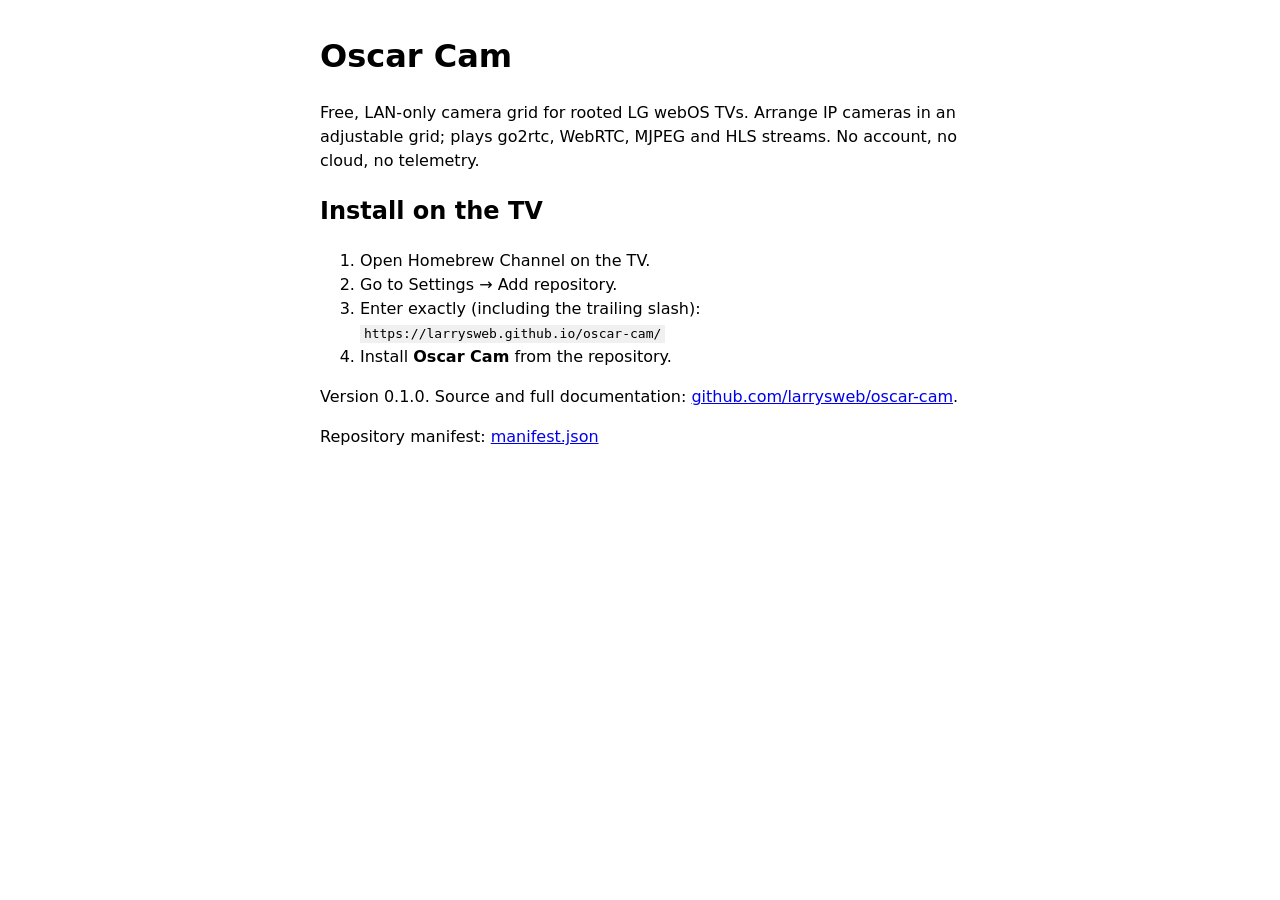
==== docs/index.html @ f4f7cfb5 "Add docs landing page so the repo base URL serves" ====
<!DOCTYPE html>
<html lang="en">
<head>
<meta charset="utf-8">
<meta name="viewport" content="width=device-width, initial-scale=1">
<title>Oscar Cam — Homebrew Channel repository</title>
<style>
body { font-family: system-ui, sans-serif; max-width: 640px; margin: 2em auto; padding: 0 1em; line-height: 1.5; }
code { background: #f0f0f0; padding: 0.1em 0.3em; }
</style>
</head>
<body>
<h1>Oscar Cam</h1>
<p>Free, LAN-only camera grid for rooted LG webOS TVs. Arrange IP cameras in an
adjustable grid; plays go2rtc, WebRTC, MJPEG and HLS streams. No account, no
cloud, no telemetry.</p>
<h2>Install on the TV</h2>
<ol>
<li>Open Homebrew Channel on the TV.</li>
<li>Go to Settings &rarr; Add repository.</li>
<li>Enter exactly (including the trailing slash):<br>
<code>https://larrysweb.github.io/oscar-cam/</code></li>
<li>Install <strong>Oscar Cam</strong> from the repository.</li>
</ol>
<p>Version 0.1.0. Source and full documentation:
<a href="https://github.com/larrysweb/oscar-cam">github.com/larrysweb/oscar-cam</a>.</p>
<p>Repository manifest: <a href="manifest.json">manifest.json</a></p>
</body>
</html>
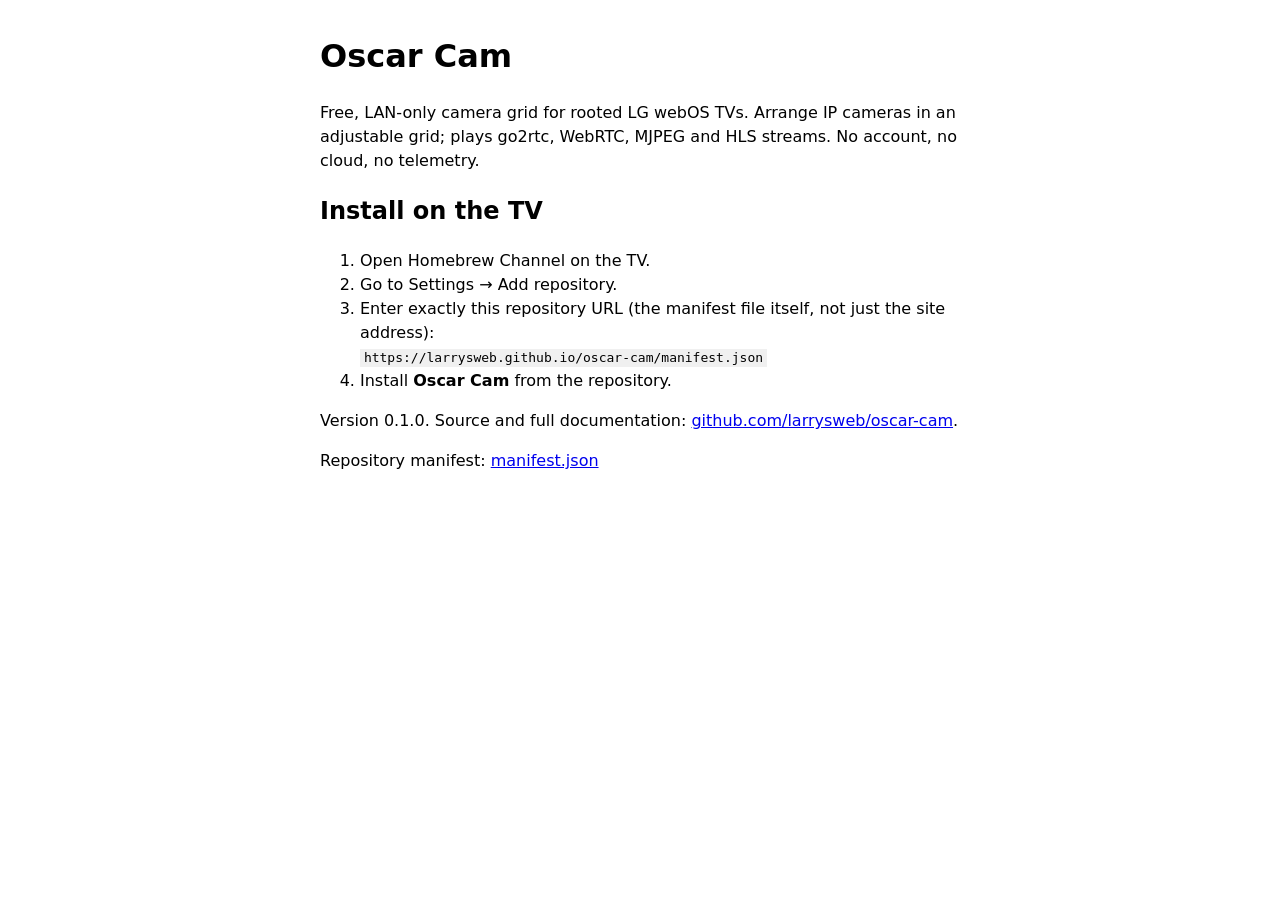
==== commit 09236bad: "Fix repo manifest: packages array format the channel actually reads; correct install URL on landing " ====
--- a/docs/index.html
+++ b/docs/index.html
@@ -18,8 +18,8 @@
 <ol>
 <li>Open Homebrew Channel on the TV.</li>
 <li>Go to Settings &rarr; Add repository.</li>
-<li>Enter exactly (including the trailing slash):<br>
-<code>https://larrysweb.github.io/oscar-cam/</code></li>
+<li>Enter exactly this repository URL (the manifest file itself, not just the site address):<br>
+<code>https://larrysweb.github.io/oscar-cam/manifest.json</code></li>
 <li>Install <strong>Oscar Cam</strong> from the repository.</li>
 </ol>
 <p>Version 0.1.0. Source and full documentation:
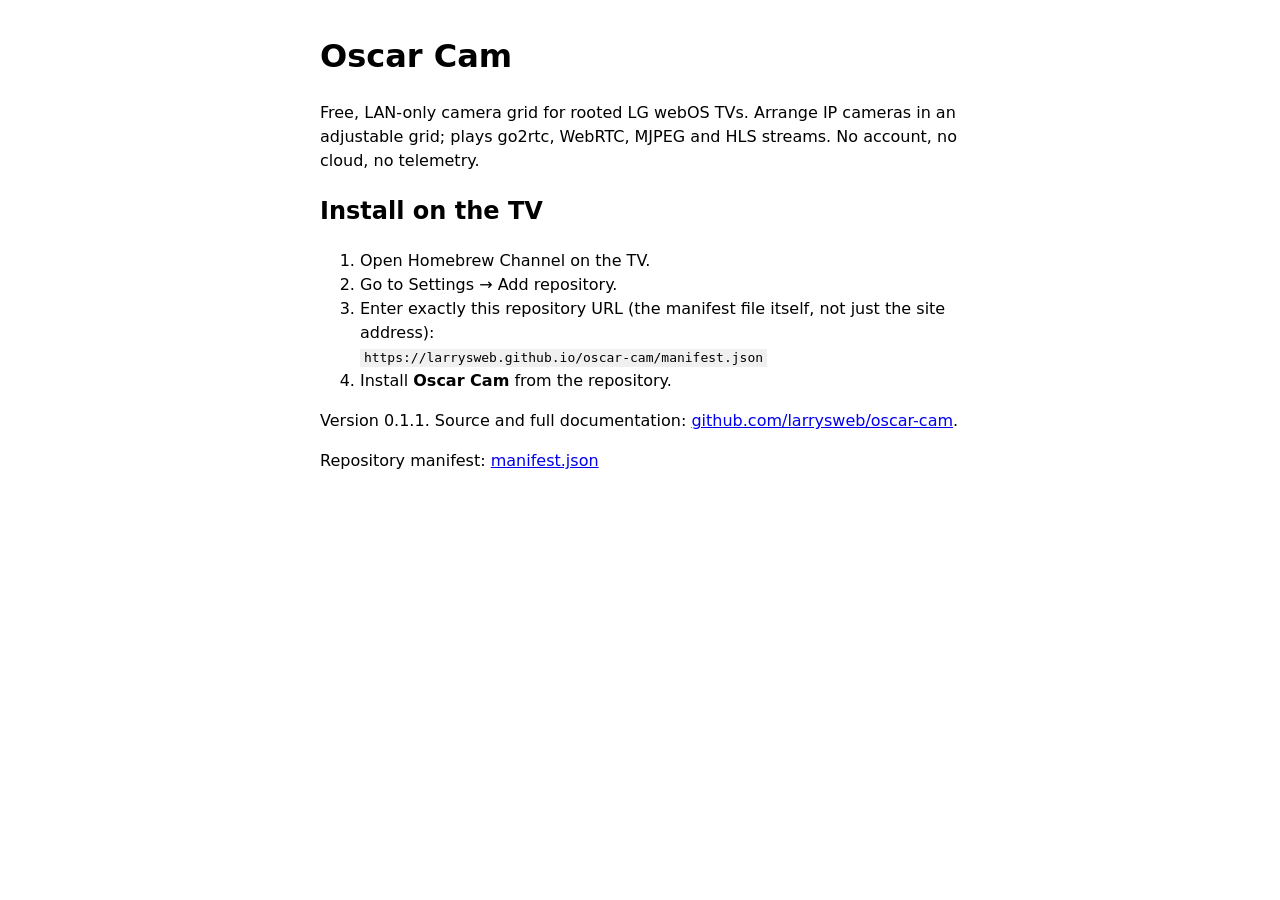
==== commit 54d578ef: "Oscar Cam 0.1.1: diagnostics, layout dead-end fix, slash stripping" ====
--- a/docs/index.html
+++ b/docs/index.html
@@ -22,7 +22,7 @@
 <code>https://larrysweb.github.io/oscar-cam/manifest.json</code></li>
 <li>Install <strong>Oscar Cam</strong> from the repository.</li>
 </ol>
-<p>Version 0.1.0. Source and full documentation:
+<p>Version 0.1.1. Source and full documentation:
 <a href="https://github.com/larrysweb/oscar-cam">github.com/larrysweb/oscar-cam</a>.</p>
 <p>Repository manifest: <a href="manifest.json">manifest.json</a></p>
 </body>
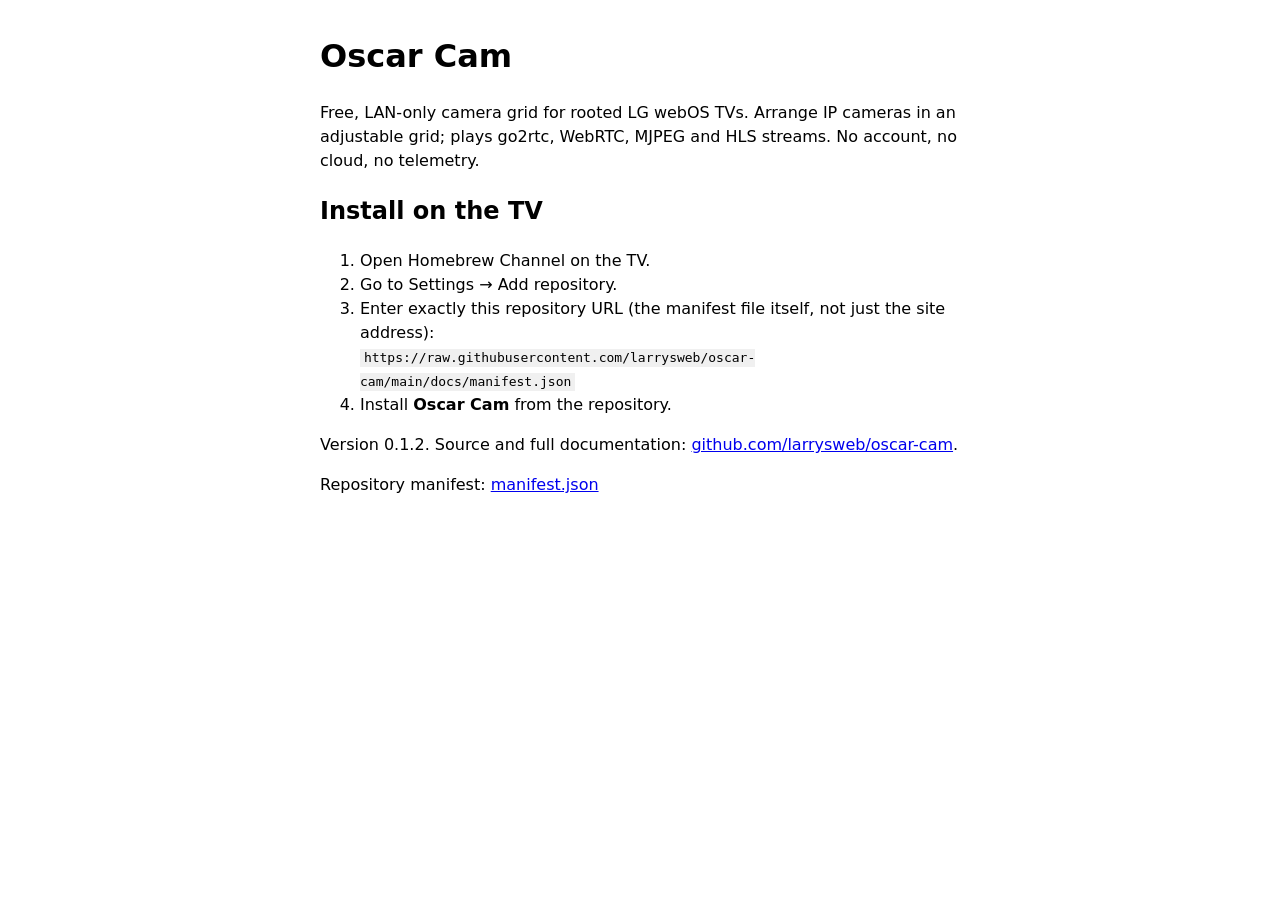
==== commit ca0ee37a: "Oscar Cam 0.1.2: ONVIF discovery, burn-in protection, tester docs" ====
--- a/docs/index.html
+++ b/docs/index.html
@@ -19,10 +19,10 @@
 <li>Open Homebrew Channel on the TV.</li>
 <li>Go to Settings &rarr; Add repository.</li>
 <li>Enter exactly this repository URL (the manifest file itself, not just the site address):<br>
-<code>https://larrysweb.github.io/oscar-cam/manifest.json</code></li>
+<code>https://raw.githubusercontent.com/larrysweb/oscar-cam/main/docs/manifest.json</code></li>
 <li>Install <strong>Oscar Cam</strong> from the repository.</li>
 </ol>
-<p>Version 0.1.1. Source and full documentation:
+<p>Version 0.1.2. Source and full documentation:
 <a href="https://github.com/larrysweb/oscar-cam">github.com/larrysweb/oscar-cam</a>.</p>
 <p>Repository manifest: <a href="manifest.json">manifest.json</a></p>
 </body>
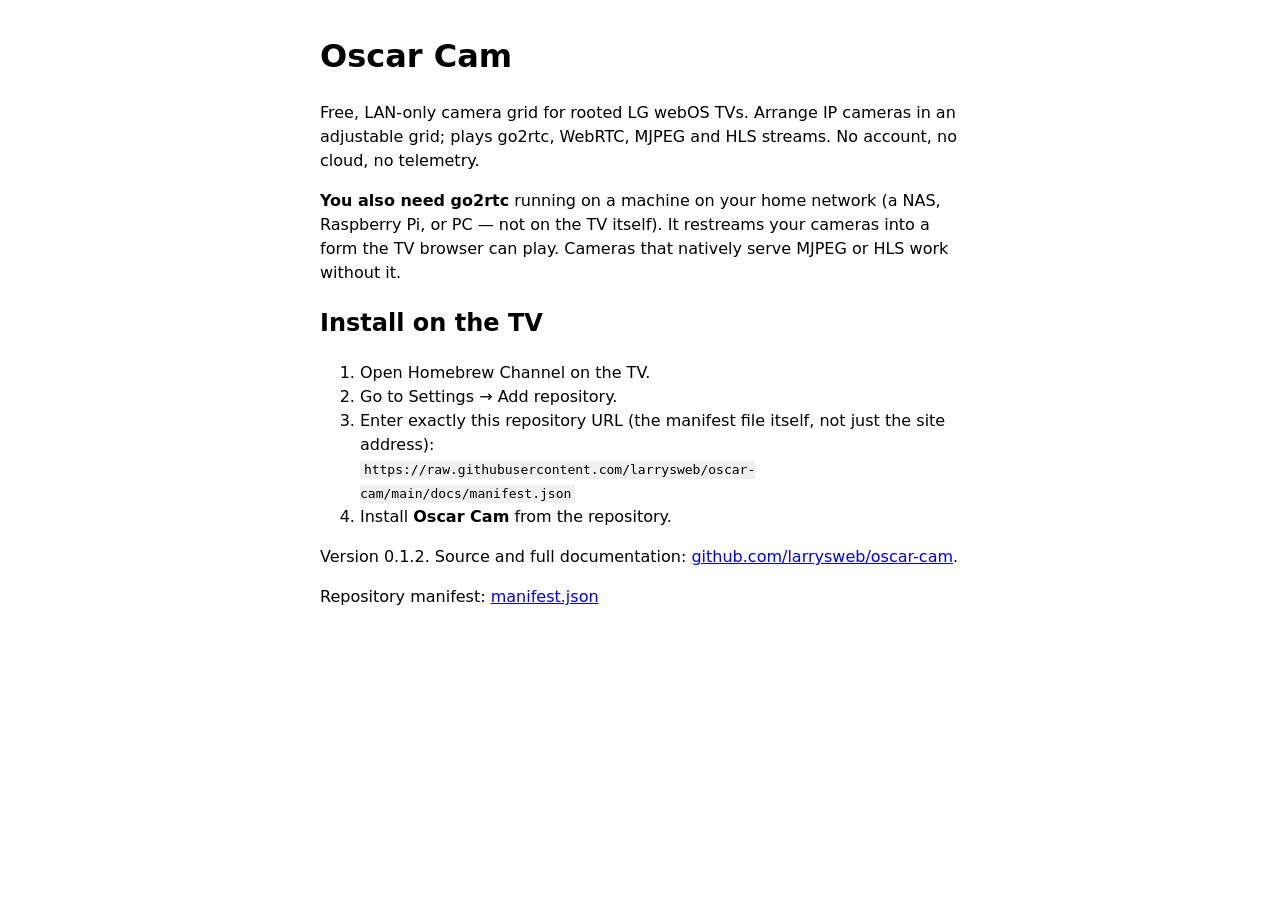
==== commit c13b9c7c: "Docs: state the go2rtc server requirement explicitly" ====
--- a/docs/index.html
+++ b/docs/index.html
@@ -14,6 +14,10 @@
 <p>Free, LAN-only camera grid for rooted LG webOS TVs. Arrange IP cameras in an
 adjustable grid; plays go2rtc, WebRTC, MJPEG and HLS streams. No account, no
 cloud, no telemetry.</p>
+<p><strong>You also need go2rtc</strong> running on a machine on your home
+network (a NAS, Raspberry Pi, or PC — not on the TV itself). It restreams
+your cameras into a form the TV browser can play. Cameras that natively
+serve MJPEG or HLS work without it.</p>
 <h2>Install on the TV</h2>
 <ol>
 <li>Open Homebrew Channel on the TV.</li>
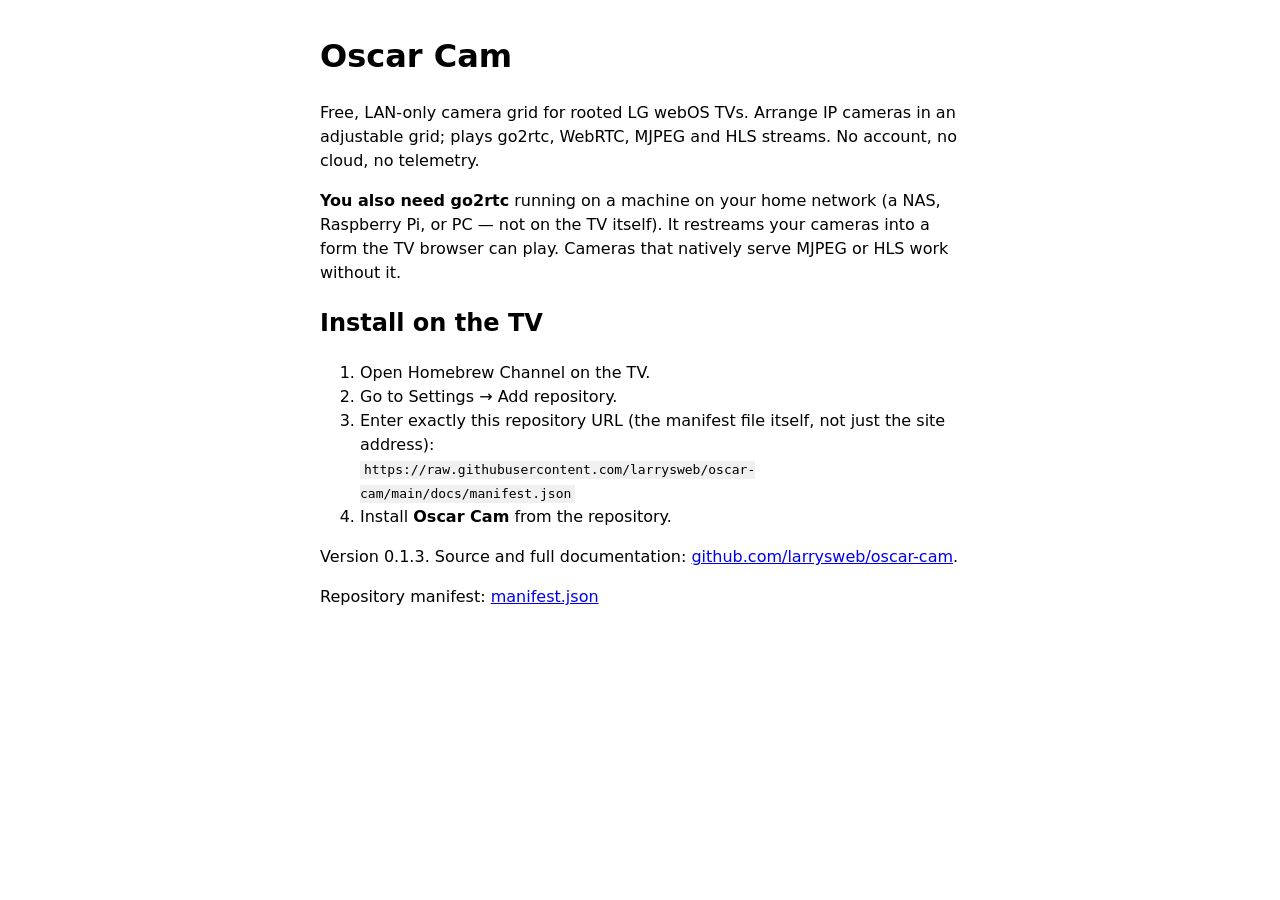
==== commit a3e04936: "Oscar Cam 0.1.3: PTZ control via NAS proxy" ====
--- a/docs/index.html
+++ b/docs/index.html
@@ -26,7 +26,7 @@
 <code>https://raw.githubusercontent.com/larrysweb/oscar-cam/main/docs/manifest.json</code></li>
 <li>Install <strong>Oscar Cam</strong> from the repository.</li>
 </ol>
-<p>Version 0.1.2. Source and full documentation:
+<p>Version 0.1.3. Source and full documentation:
 <a href="https://github.com/larrysweb/oscar-cam">github.com/larrysweb/oscar-cam</a>.</p>
 <p>Repository manifest: <a href="manifest.json">manifest.json</a></p>
 </body>
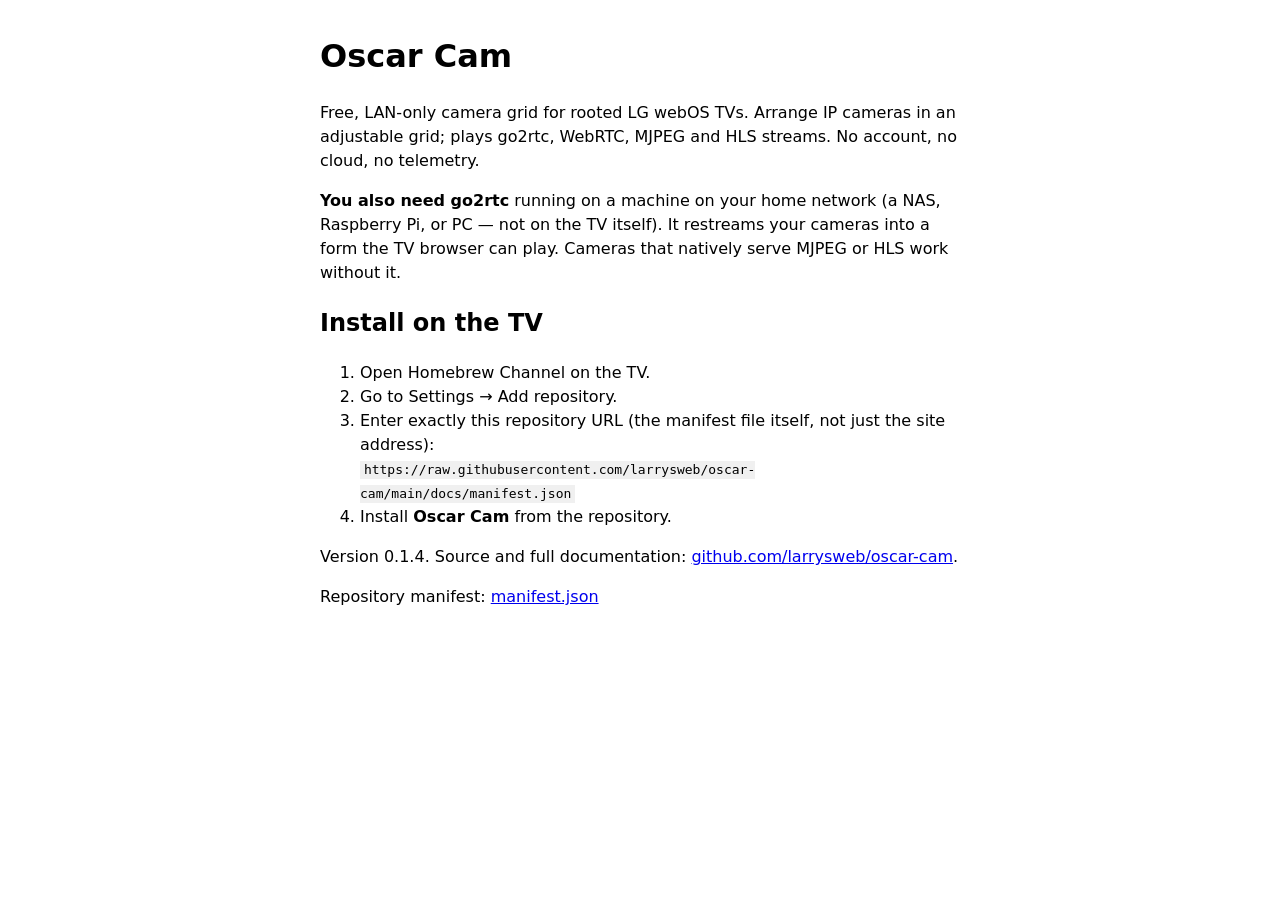
==== commit 0f757285: "Oscar Cam 0.1.4: PTZ velocity pulses, Discover mapping fix, cam7 pan inversion" ====
--- a/docs/index.html
+++ b/docs/index.html
@@ -26,7 +26,7 @@
 <code>https://raw.githubusercontent.com/larrysweb/oscar-cam/main/docs/manifest.json</code></li>
 <li>Install <strong>Oscar Cam</strong> from the repository.</li>
 </ol>
-<p>Version 0.1.3. Source and full documentation:
+<p>Version 0.1.4. Source and full documentation:
 <a href="https://github.com/larrysweb/oscar-cam">github.com/larrysweb/oscar-cam</a>.</p>
 <p>Repository manifest: <a href="manifest.json">manifest.json</a></p>
 </body>
